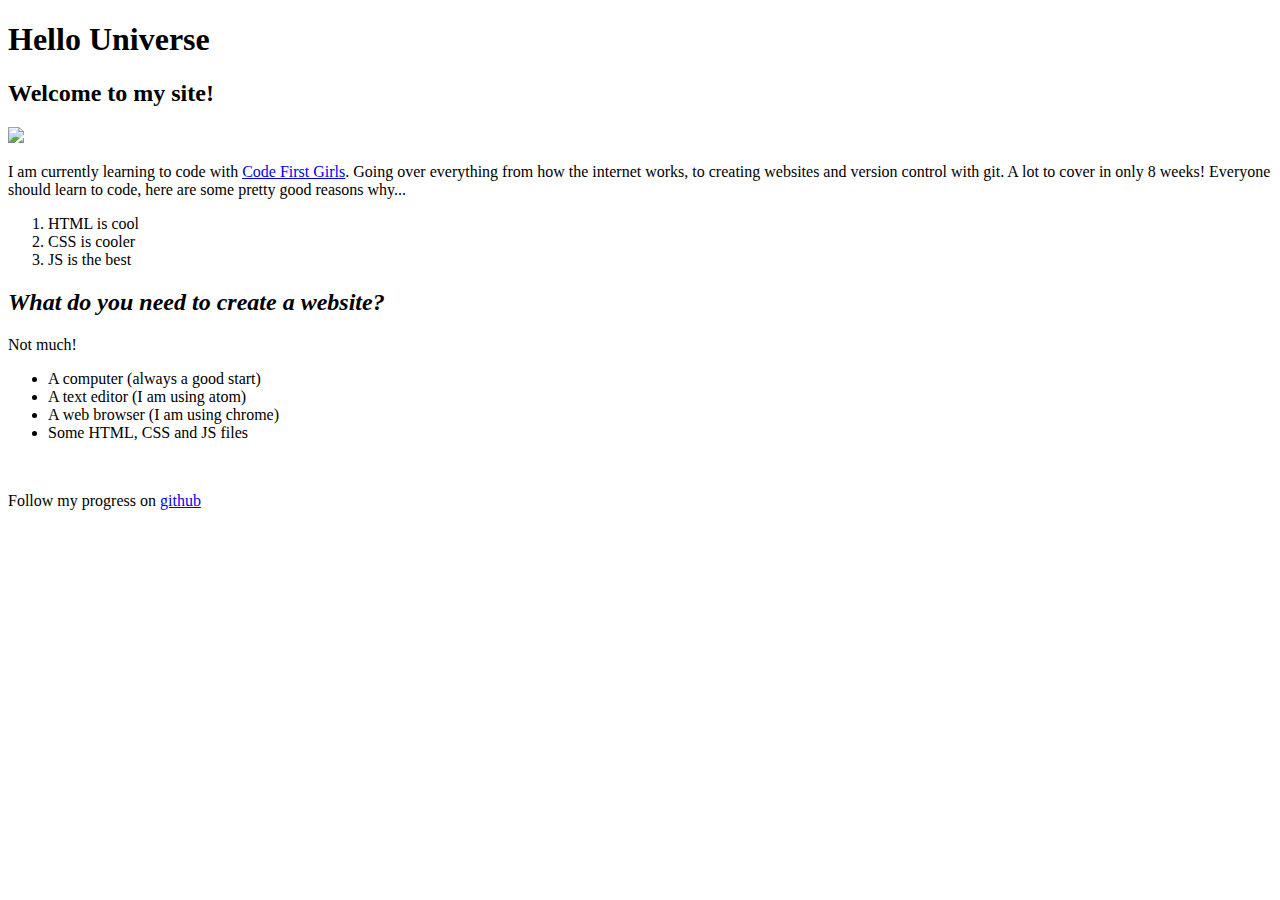
==== index.html @ 29d9564e "Update hello world" ====
<!DOCTYPE html>
<html>
<head>
  <link rel="stylesheet" type="text/css" href="css/styles.css"
  <meta charset="utf-8" />
  <meta http-equiv="X-UA-Compatible" content="IE=edge">
  <meta name="viewport" content="width=device-width, initial-scale=1">

  <title>My first site</title>

</head>
<body>
  <div>
    <h1>Hello Universe</h1>

    <h2>Welcome to my site!</h2>

    <!-- image of a duck -->
    <img src="images/kittens.jpeg" width="200px">
  </div>
  <div>
    <p>
      <p id="bio">
        I am currently learning to code with <a href="www.codefirstgirls.org.uk">Code First Girls</a>. Going over everything from how the
        internet works, to creating websites and version control with git. A lot to cover in only 8 weeks!
        Everyone should learn to code, here are some pretty good reasons why...
      </p>
      <ol>
        <li>HTML is cool</li>
        <li id="special-one">CSS is cooler</li>
        <li>JS is the best</li>
      </ol>
    </p>

  </div>

  <div class="contrast">
    <h2><em>What do you need to create a website?</em></h2>

    <p>
      Not much!
      <ul>
        <li class="large-transition">A computer (always a good start)</li>
        <li class="large-transition">A text editor (I am using atom)</li>
        <li class="large-transition">A web browser (I am using chrome)</li>
        <li class="large-transition">Some HTML, CSS and JS files</li>
      </ul>
    </p>
  </div>

  <br>

  <p>
    Follow my progress on <a href="www.github.com">github</a>
  </p>
</body>
</html>
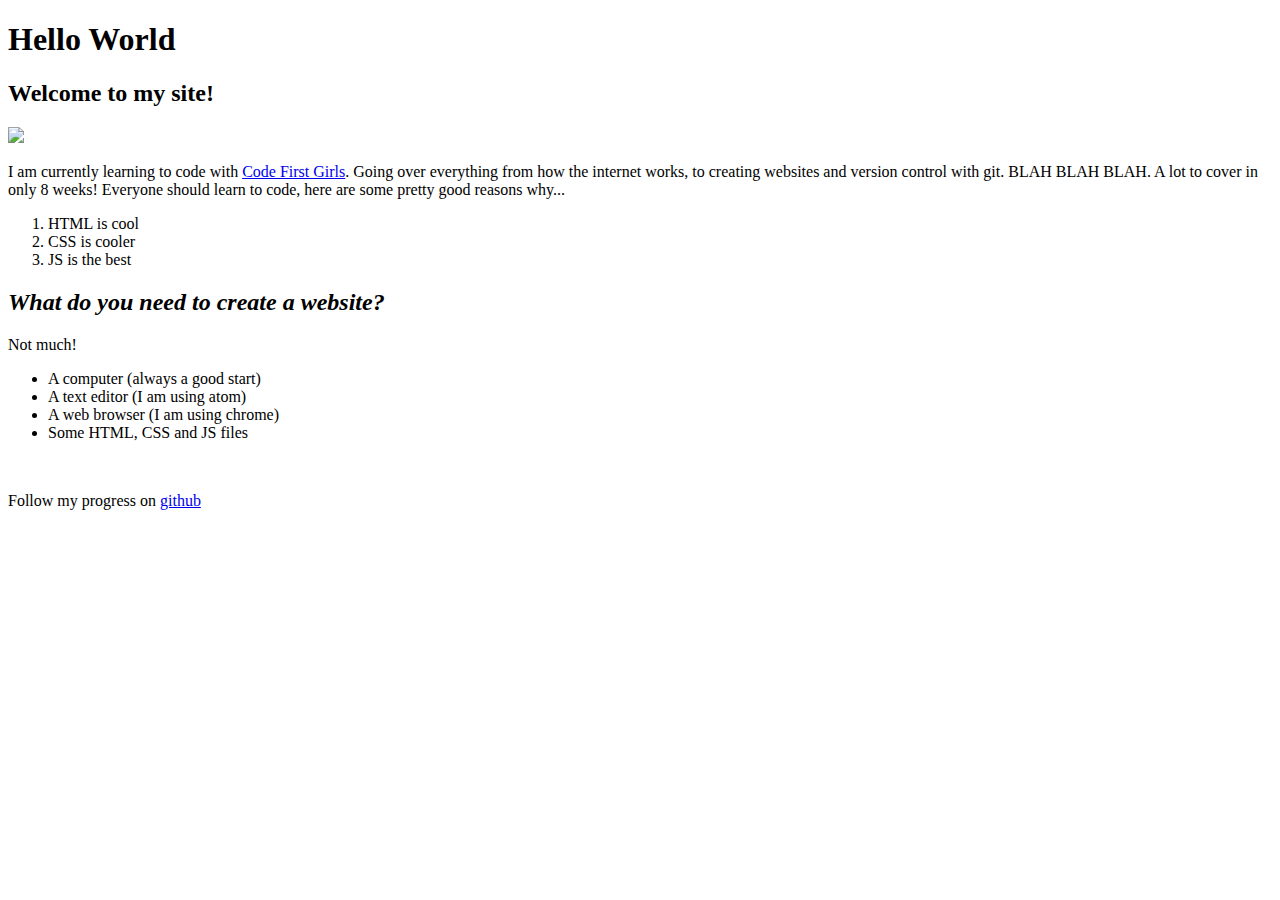
==== commit 9949f300: "Change intro in index.html" ====
--- a/index.html
+++ b/index.html
@@ -1,7 +1,7 @@
 <!DOCTYPE html>
 <html>
 <head>
-  <link rel="stylesheet" type="text/css" href="css/styles.css"
+  <link rel="stylesheet" type="text/css" href="css/styles.css"/>
   <meta charset="utf-8" />
   <meta http-equiv="X-UA-Compatible" content="IE=edge">
   <meta name="viewport" content="width=device-width, initial-scale=1">
@@ -11,7 +11,7 @@
 </head>
 <body>
   <div>
-    <h1>Hello Universe</h1>
+    <h1>Hello World</h1>
 
     <h2>Welcome to my site!</h2>
 
@@ -22,7 +22,7 @@
     <p>
       <p id="bio">
         I am currently learning to code with <a href="www.codefirstgirls.org.uk">Code First Girls</a>. Going over everything from how the
-        internet works, to creating websites and version control with git. A lot to cover in only 8 weeks!
+        internet works, to creating websites and version control with git. BLAH BLAH BLAH. A lot to cover in only 8 weeks!
         Everyone should learn to code, here are some pretty good reasons why...
       </p>
       <ol>
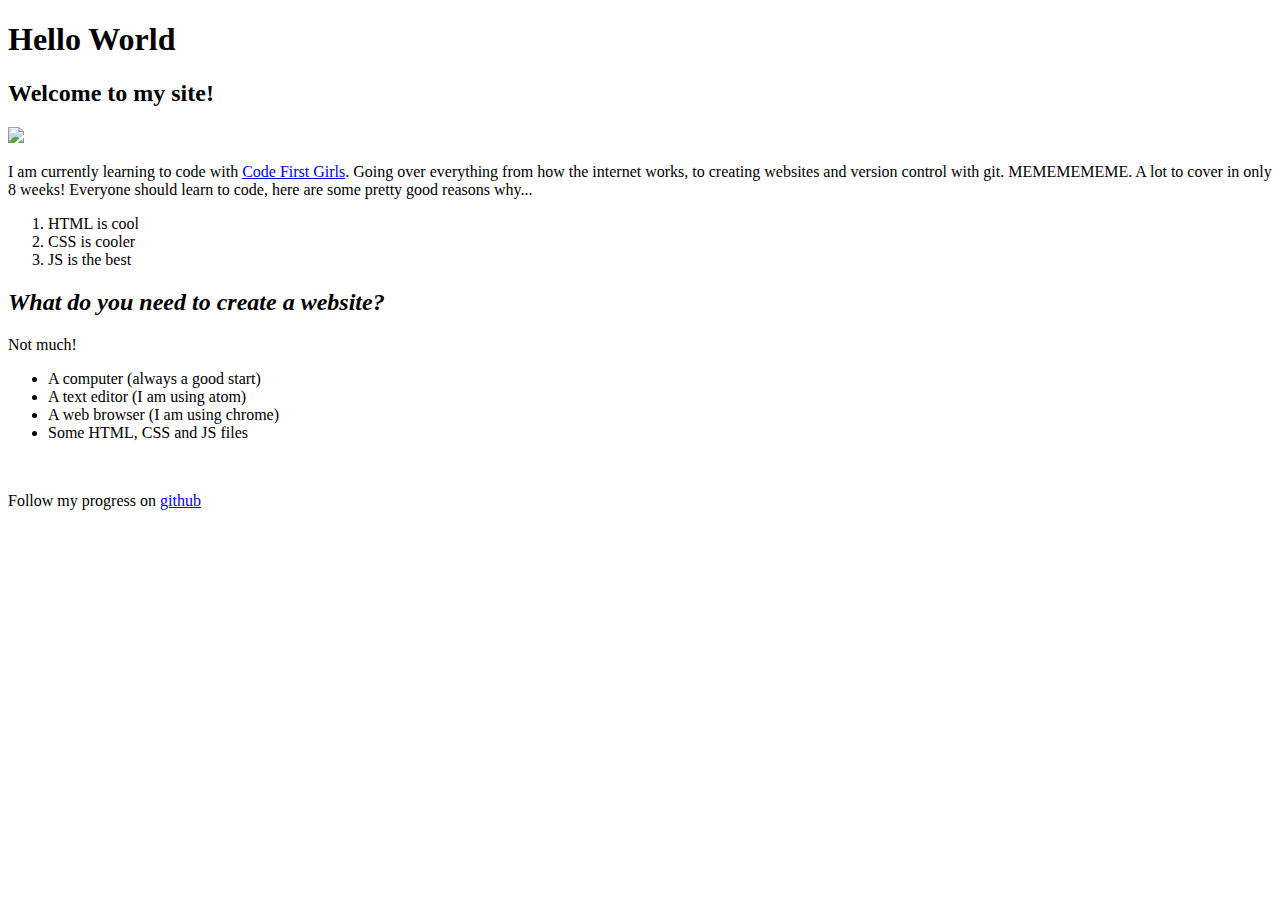
==== commit 40e510be: "Update intro in index.html" ====
--- a/index.html
+++ b/index.html
@@ -22,7 +22,7 @@
     <p>
       <p id="bio">
         I am currently learning to code with <a href="www.codefirstgirls.org.uk">Code First Girls</a>. Going over everything from how the
-        internet works, to creating websites and version control with git. BLAH BLAH BLAH. A lot to cover in only 8 weeks!
+        internet works, to creating websites and version control with git. MEMEMEMEME. A lot to cover in only 8 weeks!
         Everyone should learn to code, here are some pretty good reasons why...
       </p>
       <ol>
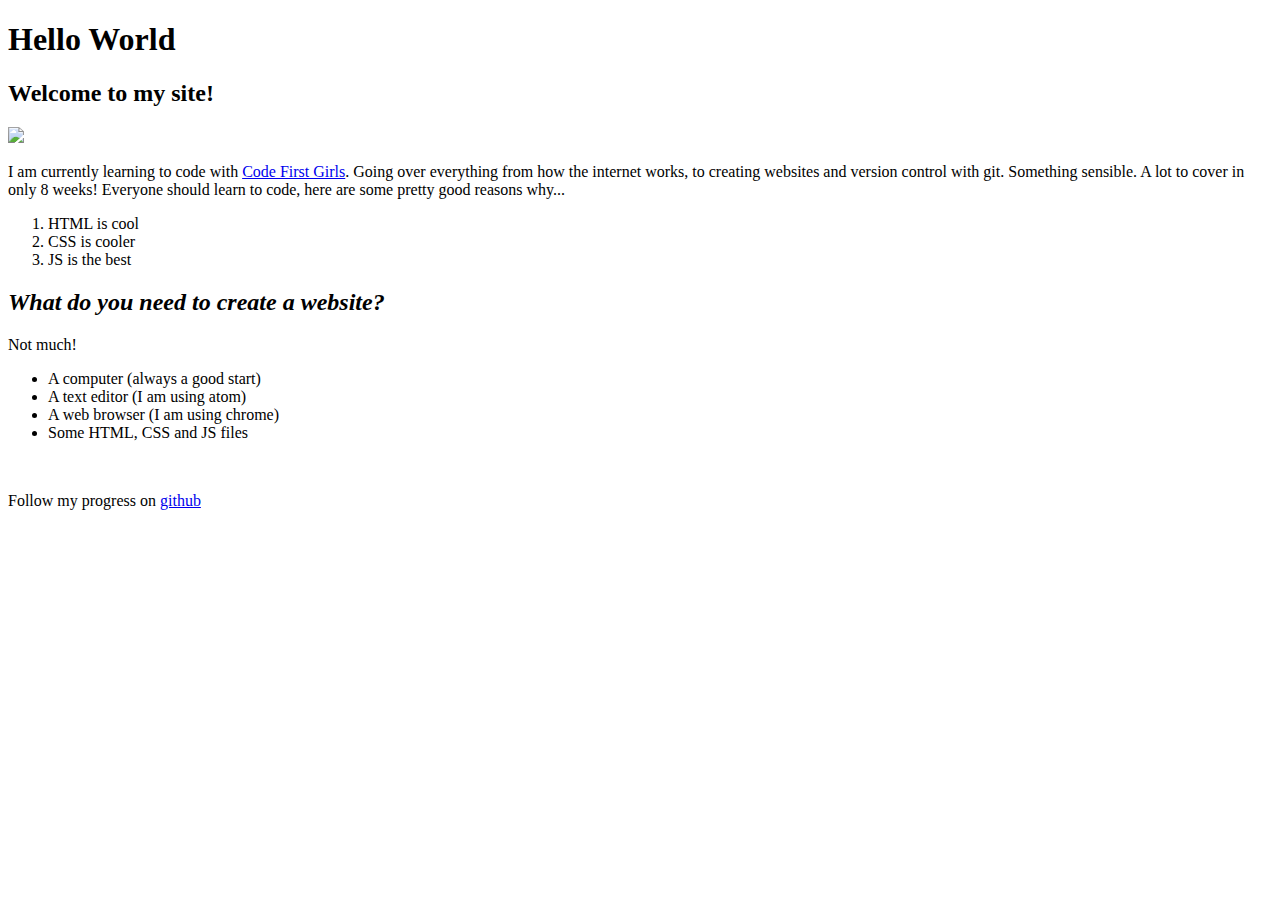
==== commit e60ab33f: "Merge branch 'master' into change-intro" ====
--- a/index.html
+++ b/index.html
@@ -22,7 +22,7 @@
     <p>
       <p id="bio">
         I am currently learning to code with <a href="www.codefirstgirls.org.uk">Code First Girls</a>. Going over everything from how the
-        internet works, to creating websites and version control with git. MEMEMEMEME. A lot to cover in only 8 weeks!
+        internet works, to creating websites and version control with git. Something sensible. A lot to cover in only 8 weeks!
         Everyone should learn to code, here are some pretty good reasons why...
       </p>
       <ol>
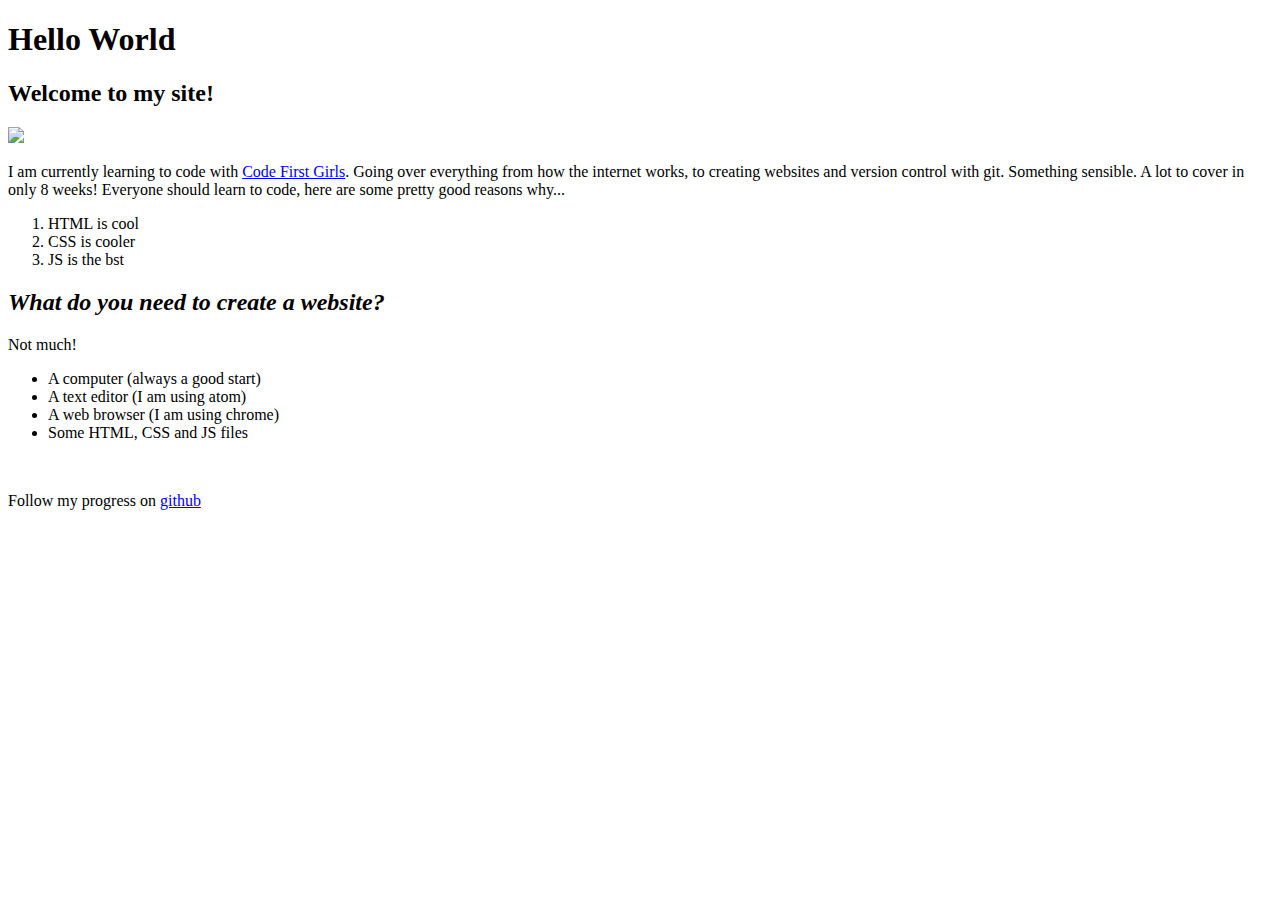
==== commit 5bf489ca: "Update index.html" ====
--- a/index.html
+++ b/index.html
@@ -21,6 +21,7 @@
   <div>
     <p>
       <p id="bio">
+
         I am currently learning to code with <a href="www.codefirstgirls.org.uk">Code First Girls</a>. Going over everything from how the
         internet works, to creating websites and version control with git. Something sensible. A lot to cover in only 8 weeks!
         Everyone should learn to code, here are some pretty good reasons why...
@@ -28,7 +29,7 @@
       <ol>
         <li>HTML is cool</li>
         <li id="special-one">CSS is cooler</li>
-        <li>JS is the best</li>
+        <li>JS is the bst</li>
       </ol>
     </p>
 
